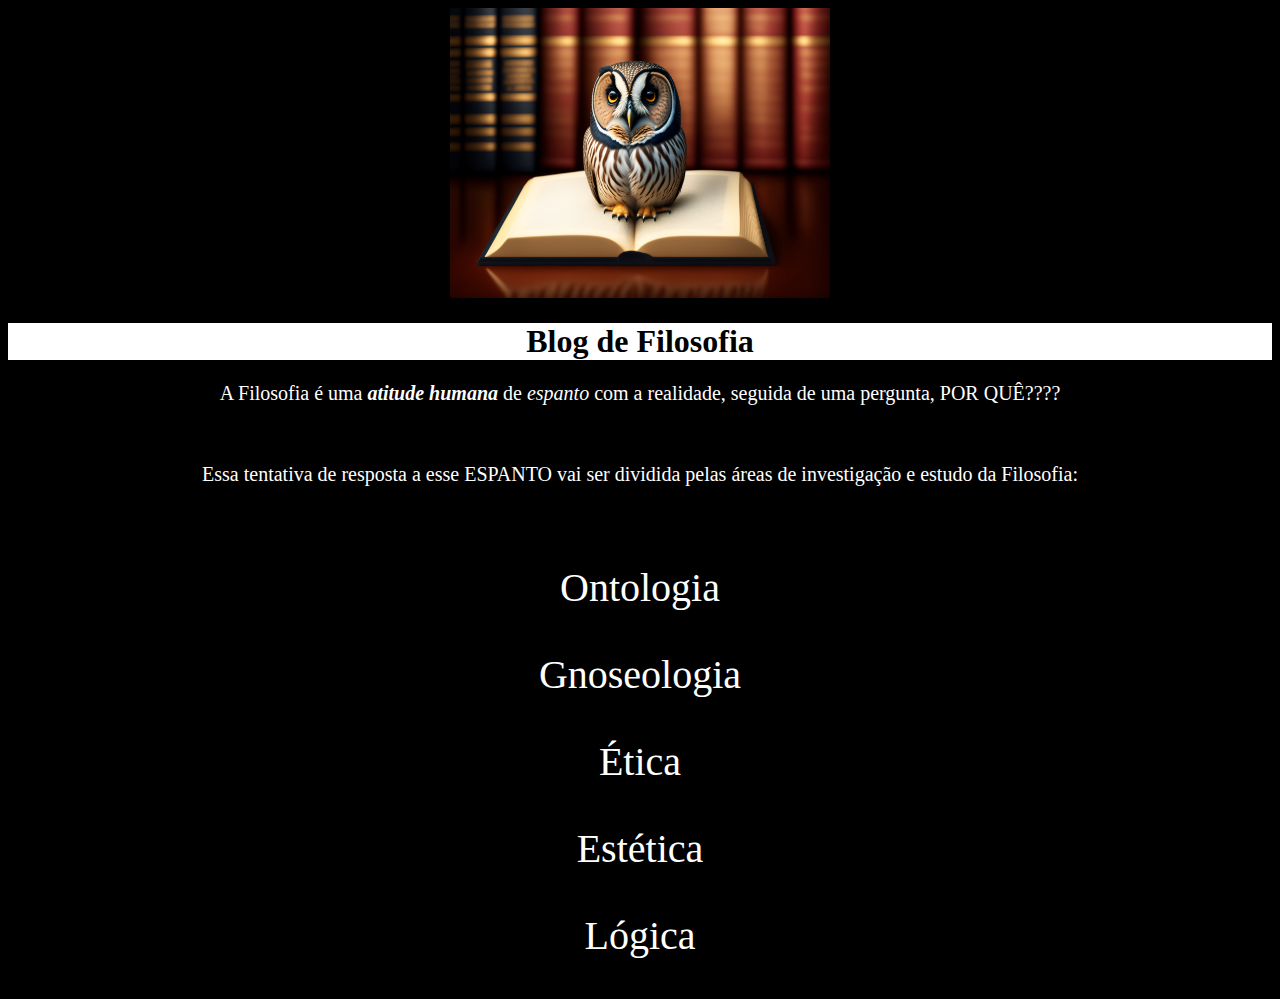
==== index.html @ 42c15fea "Update index.html" ====
<!DOCTYPE html>
<html lang="pt-br">
  <head>
    <meta charset="UTF-8">
    <title>Blog de Filosofia</title>
    <link rel="stylesheet" href="style.css">
  </head>

  <body style= "background:black">
    <center>
    <img id="coruja" src="coruja.jpg" alt="Blog de Filosofia">
      </center>
      <h1 style= "text-align:center; background:white">Blog de Filosofia</h1>
      <p style= "font-size:20px; color:white">A Filosofia é uma <strong><em>atitude humana</em></strong> de <em>espanto</em> 
       com a realidade, seguida de uma pergunta, POR QUÊ????</p><br>
      <p style= "font-size:20px; color:white">Essa tentativa de resposta a esse ESPANTO vai ser dividida pelas áreas 
        de investigação e estudo da Filosofia:</p><br>
        <p style= "font-size:40px; color:white">Ontologia</p>
        <p style= "font-size:40px; color:white">Gnoseologia</p>
        <p style= "font-size:40px; color:white">Ética</p>
        <p style= "font-size:40px; color:white">Estética</p>
        <p style= "font-size:40px; color:white">Lógica</p>

    
  </body>
 
  
</html>
---- style.css ----
p {
  text-align:center
}

#coruja {
  width:30%;
  height:290px;
}
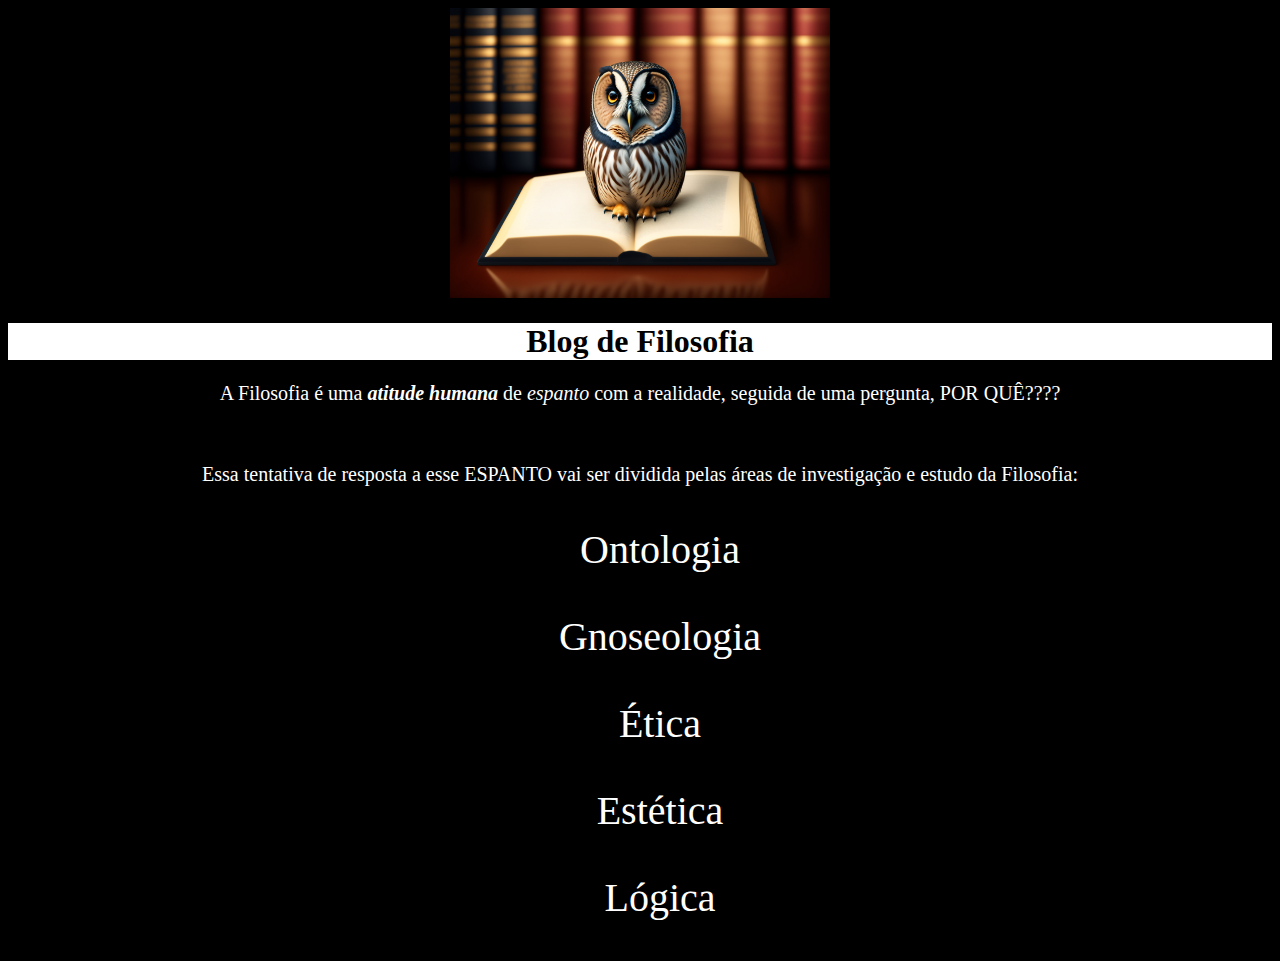
==== commit c895f40c: "Update index.html" ====
--- a/index.html
+++ b/index.html
@@ -8,19 +8,21 @@
 
   <body style= "background:black">
     <center>
-    <img id="coruja" src="coruja.jpg" alt="Blog de Filosofia">
+    <img id="coruja" src="coruja.jpg">
       </center>
       <h1 style= "text-align:center; background:white">Blog de Filosofia</h1>
       <p style= "font-size:20px; color:white">A Filosofia é uma <strong><em>atitude humana</em></strong> de <em>espanto</em> 
        com a realidade, seguida de uma pergunta, POR QUÊ????</p><br>
       <p style= "font-size:20px; color:white">Essa tentativa de resposta a esse ESPANTO vai ser dividida pelas áreas 
-        de investigação e estudo da Filosofia:</p><br>
-        <p style= "font-size:40px; color:white">Ontologia</p>
-        <p style= "font-size:40px; color:white">Gnoseologia</p>
-        <p style= "font-size:40px; color:white">Ética</p>
-        <p style= "font-size:40px; color:white">Estética</p>
-        <p style= "font-size:40px; color:white">Lógica</p>
+        de investigação e estudo da Filosofia:</p>
 
+    <ul>
+     <li class="itens">   <p style= "font-size:40px; color:white">Ontologia</p> </li>
+      <li class="itens">  <p style= "font-size:40px; color:white">Gnoseologia</p> </li>
+      <li class="itens">  <p style= "font-size:40px; color:white">Ética</p> </li>
+       <li class="itens"> <p style= "font-size:40px; color:white">Estética</p> </li>
+      <li class="itens">  <p style= "font-size:40px; color:white">Lógica</p></li>
+</ul>
     
   </body>
  
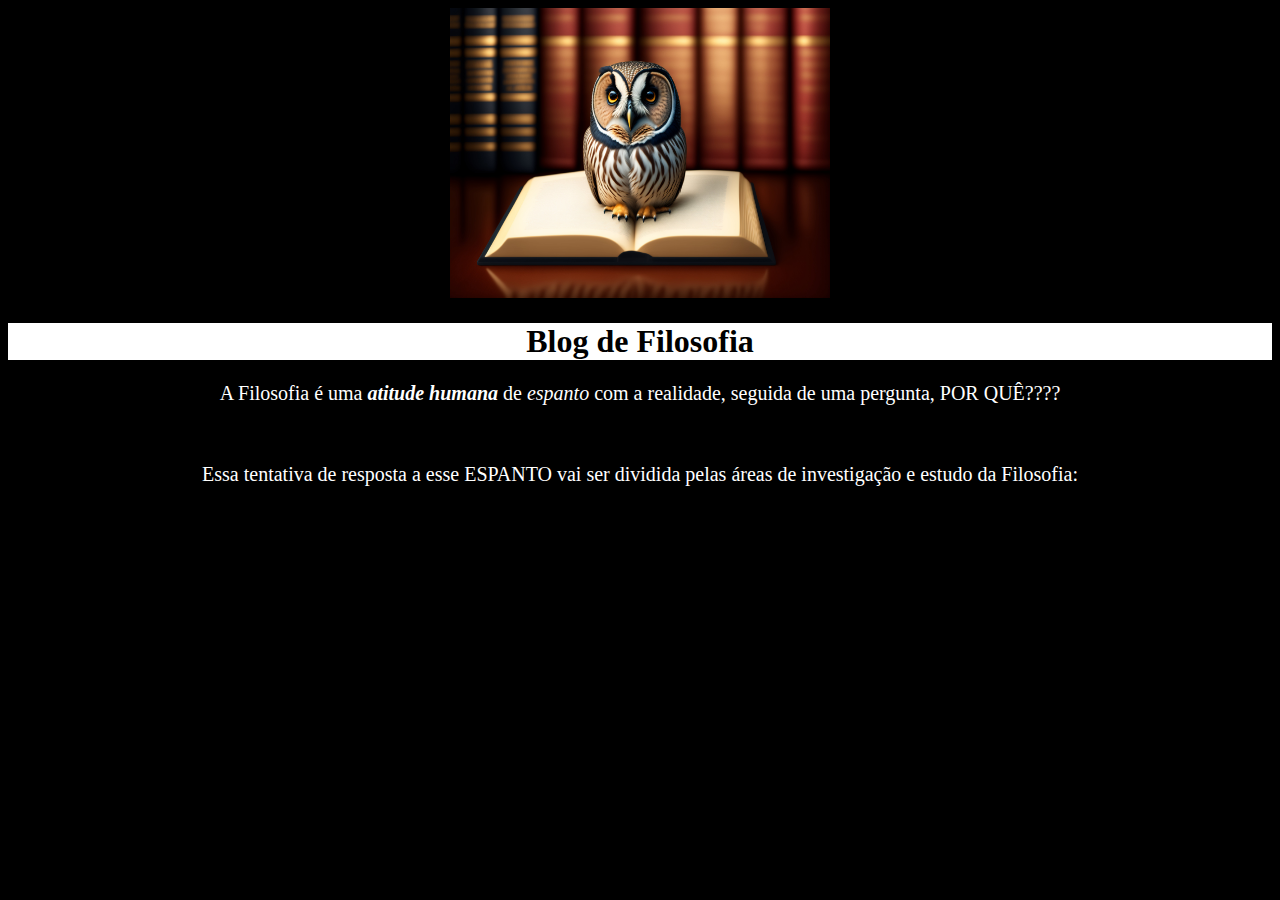
==== commit 21dc4785: "Update index.html" ====
--- a/index.html
+++ b/index.html
@@ -17,11 +17,11 @@
         de investigação e estudo da Filosofia:</p>
 
     <ul>
-     <li class="itens">   <p style= "font-size:40px; color:white">Ontologia</p> </li>
-      <li class="itens">  <p style= "font-size:40px; color:white">Gnoseologia</p> </li>
-      <li class="itens">  <p style= "font-size:40px; color:white">Ética</p> </li>
-       <li class="itens"> <p style= "font-size:40px; color:white">Estética</p> </li>
-      <li class="itens">  <p style= "font-size:40px; color:white">Lógica</p></li>
+     <li class="itens">Ontologia</li>
+      <li class="itens">Gnoseologia</li>
+      <li class="itens">Ética</li>
+       <li class="itens">Estética</li>
+      <li class="itens">Lógica</li>
 </ul>
     
   </body>
--- a/style.css
+++ b/style.css
@@ -6,3 +6,7 @@
   width:30%;
   height:290px;
 }
+
+.itens {
+  font.style: italic
+}
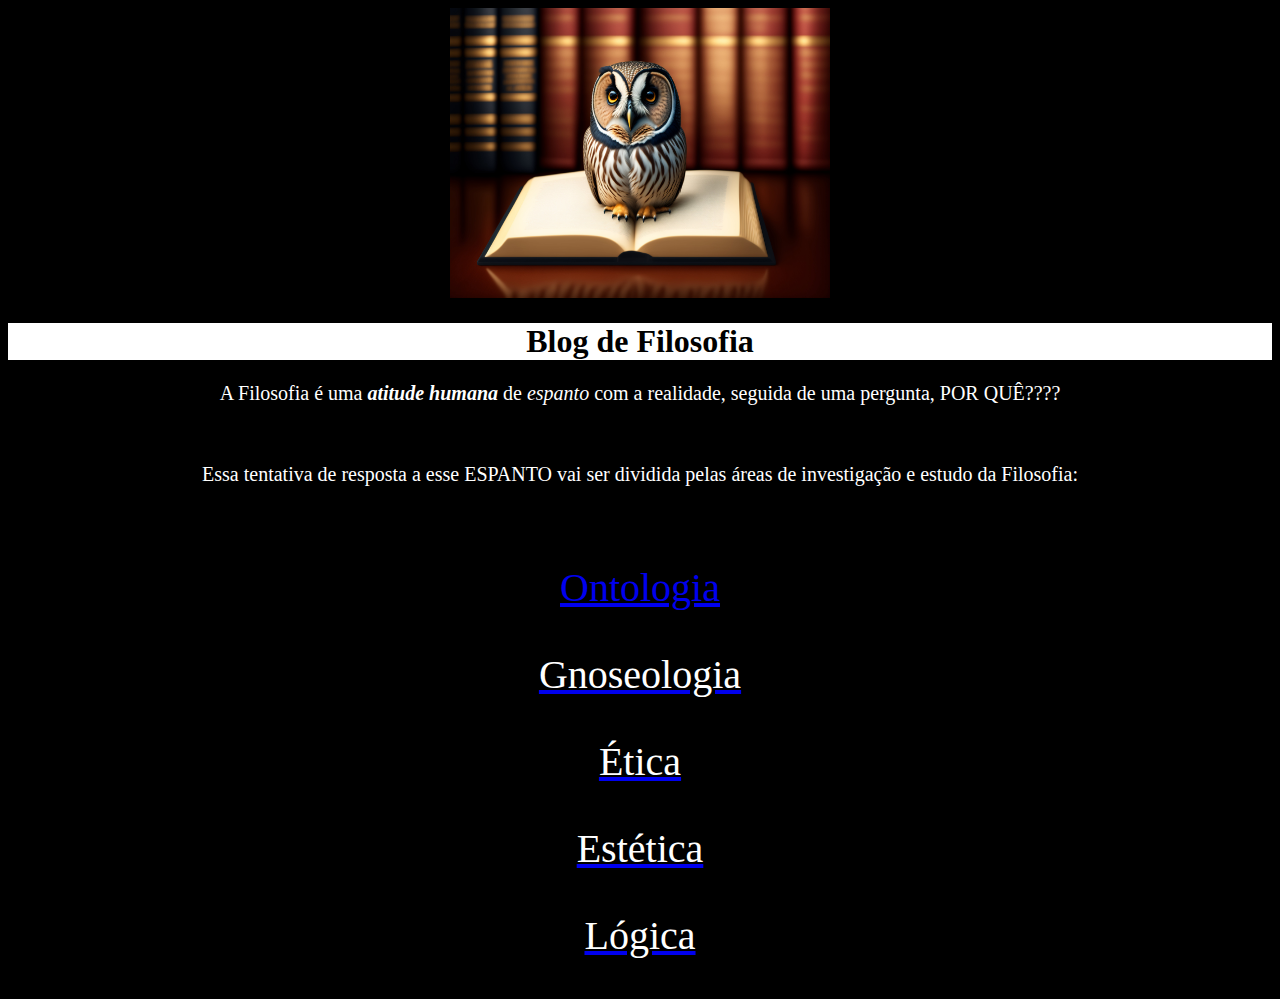
==== commit af3f5e5c: "Update index.html" ====
--- a/index.html
+++ b/index.html
@@ -11,20 +11,18 @@
     <img id="coruja" src="coruja.jpg">
       </center>
       <h1 style= "text-align:center; background:white">Blog de Filosofia</h1>
-      <p style= "font-size:20px; color:white">A Filosofia é uma <strong><em>atitude humana</em></strong> de <em>espanto</em> 
+      <p style= "font-size:20px; color:white">A Filosofia é uma <strong><em>atitude humana</em></strong> de <em>espanto</em>
        com a realidade, seguida de uma pergunta, POR QUÊ????</p><br>
-      <p style= "font-size:20px; color:white">Essa tentativa de resposta a esse ESPANTO vai ser dividida pelas áreas 
-        de investigação e estudo da Filosofia:</p>
+      <p style= "font-size:20px; color:white">Essa tentativa de resposta a esse ESPANTO vai ser dividida pelas áreas
+        de investigação e estudo da Filosofia:</p><br>
+        <p style= "font-size:40px; color:white"><a href="ontologia.html">Ontologia</p>
+        <p style= "font-size:40px; color:white">Gnoseologia</p>
+        <p style= "font-size:40px; color:white">Ética</p>
+        <p style= "font-size:40px; color:white">Estética</p>
+        <p style= "font-size:40px; color:white">Lógica</p>
 
-    <ul>
-     <li class="itens">Ontologia</li>
-      <li class="itens">Gnoseologia</li>
-      <li class="itens">Ética</li>
-       <li class="itens">Estética</li>
-      <li class="itens">Lógica</li>
-</ul>
-    
+   
   </body>
  
-  
+ 
 </html>
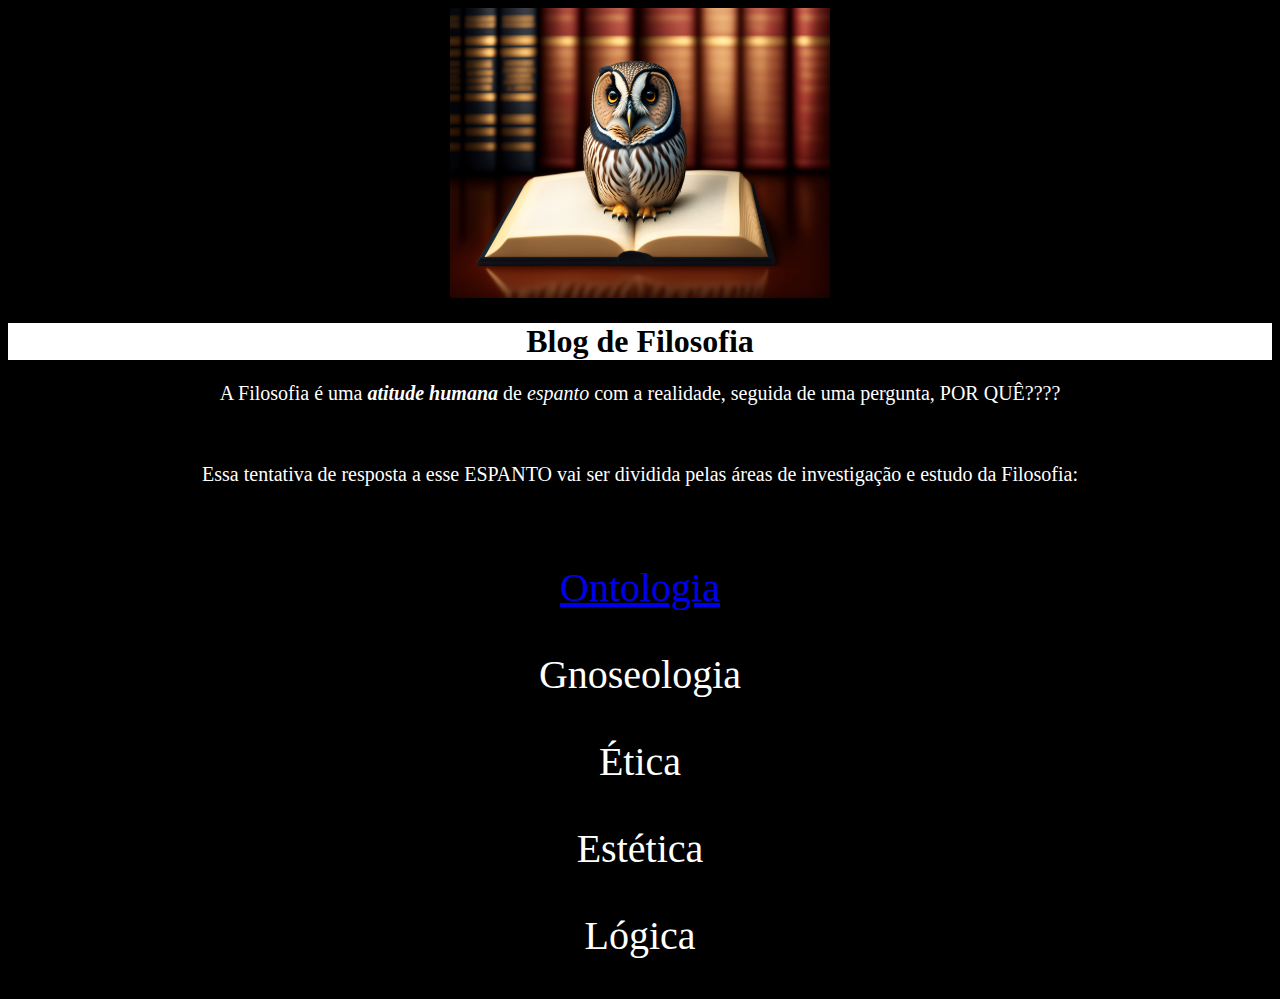
==== commit 85fafa0a: "Update index.html" ====
--- a/index.html
+++ b/index.html
@@ -15,7 +15,7 @@
        com a realidade, seguida de uma pergunta, POR QUÊ????</p><br>
       <p style= "font-size:20px; color:white">Essa tentativa de resposta a esse ESPANTO vai ser dividida pelas áreas
         de investigação e estudo da Filosofia:</p><br>
-        <p style= "font-size:40px; color:white"><a href="ontologia.html">Ontologia</p>
+        <p style= "font-size:40px; color:white"><a href="ontologia.html">Ontologia</a></p>
         <p style= "font-size:40px; color:white">Gnoseologia</p>
         <p style= "font-size:40px; color:white">Ética</p>
         <p style= "font-size:40px; color:white">Estética</p>
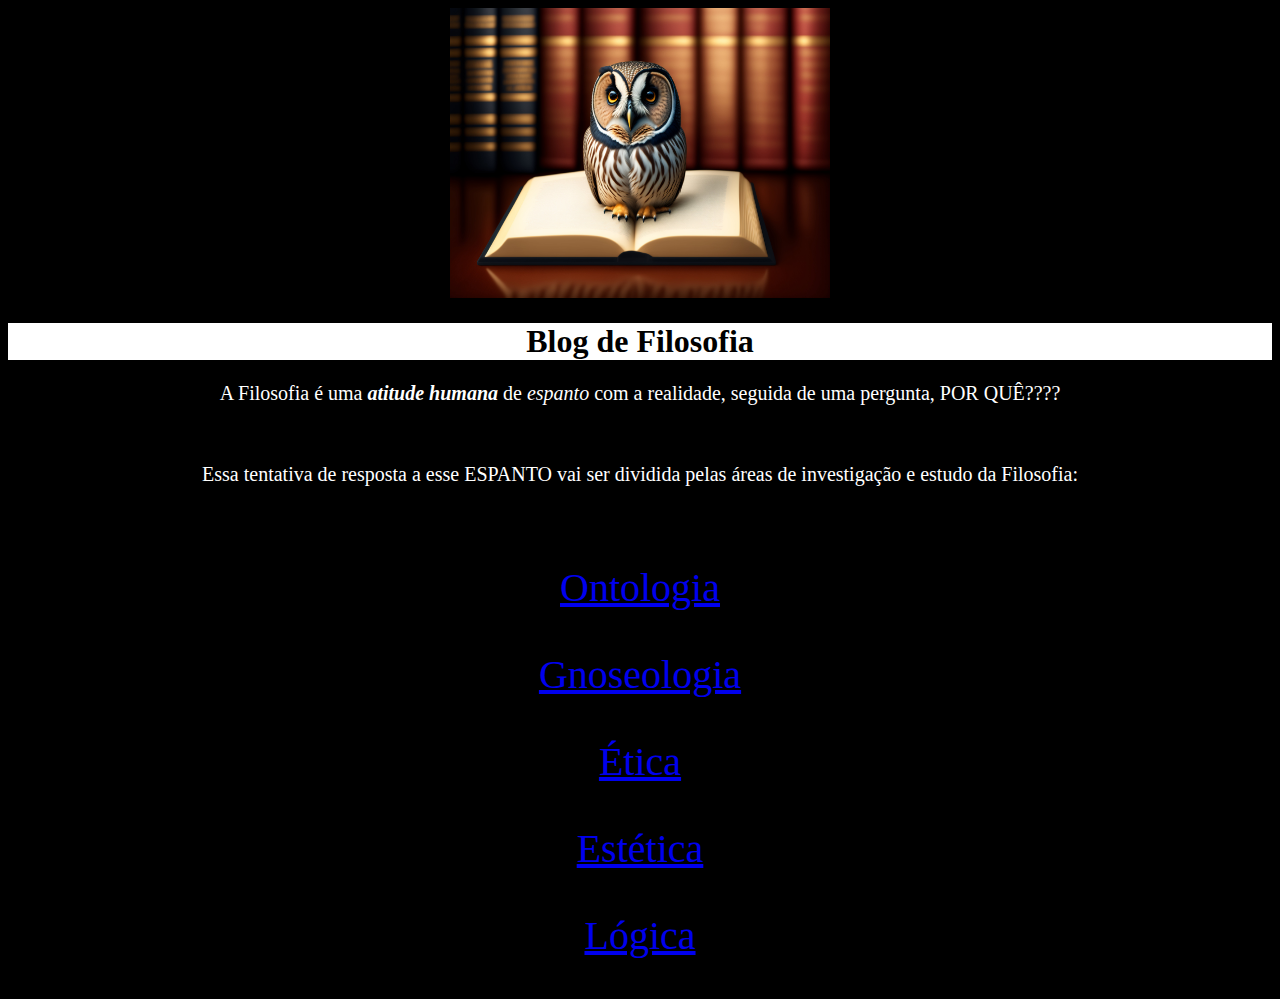
==== commit fbfeb1c1: "Update index.html" ====
--- a/index.html
+++ b/index.html
@@ -16,10 +16,10 @@
       <p style= "font-size:20px; color:white">Essa tentativa de resposta a esse ESPANTO vai ser dividida pelas áreas
         de investigação e estudo da Filosofia:</p><br>
         <p style= "font-size:40px; color:white"><a href="ontologia.html">Ontologia</a></p>
-        <p style= "font-size:40px; color:white">Gnoseologia</p>
-        <p style= "font-size:40px; color:white">Ética</p>
-        <p style= "font-size:40px; color:white">Estética</p>
-        <p style= "font-size:40px; color:white">Lógica</p>
+        <p style= "font-size:40px; color:white"><a href="gnoseologia.html">Gnoseologia</a></p>
+        <p style= "font-size:40px; color:white"><a href="etica">Ética</a></p>
+        <p style= "font-size:40px; color:white"><a href="estetica.html">Estética</a></p>
+        <p style= "font-size:40px; color:white"><a href="logica.html">Lógica</a></p>
 
    
   </body>
